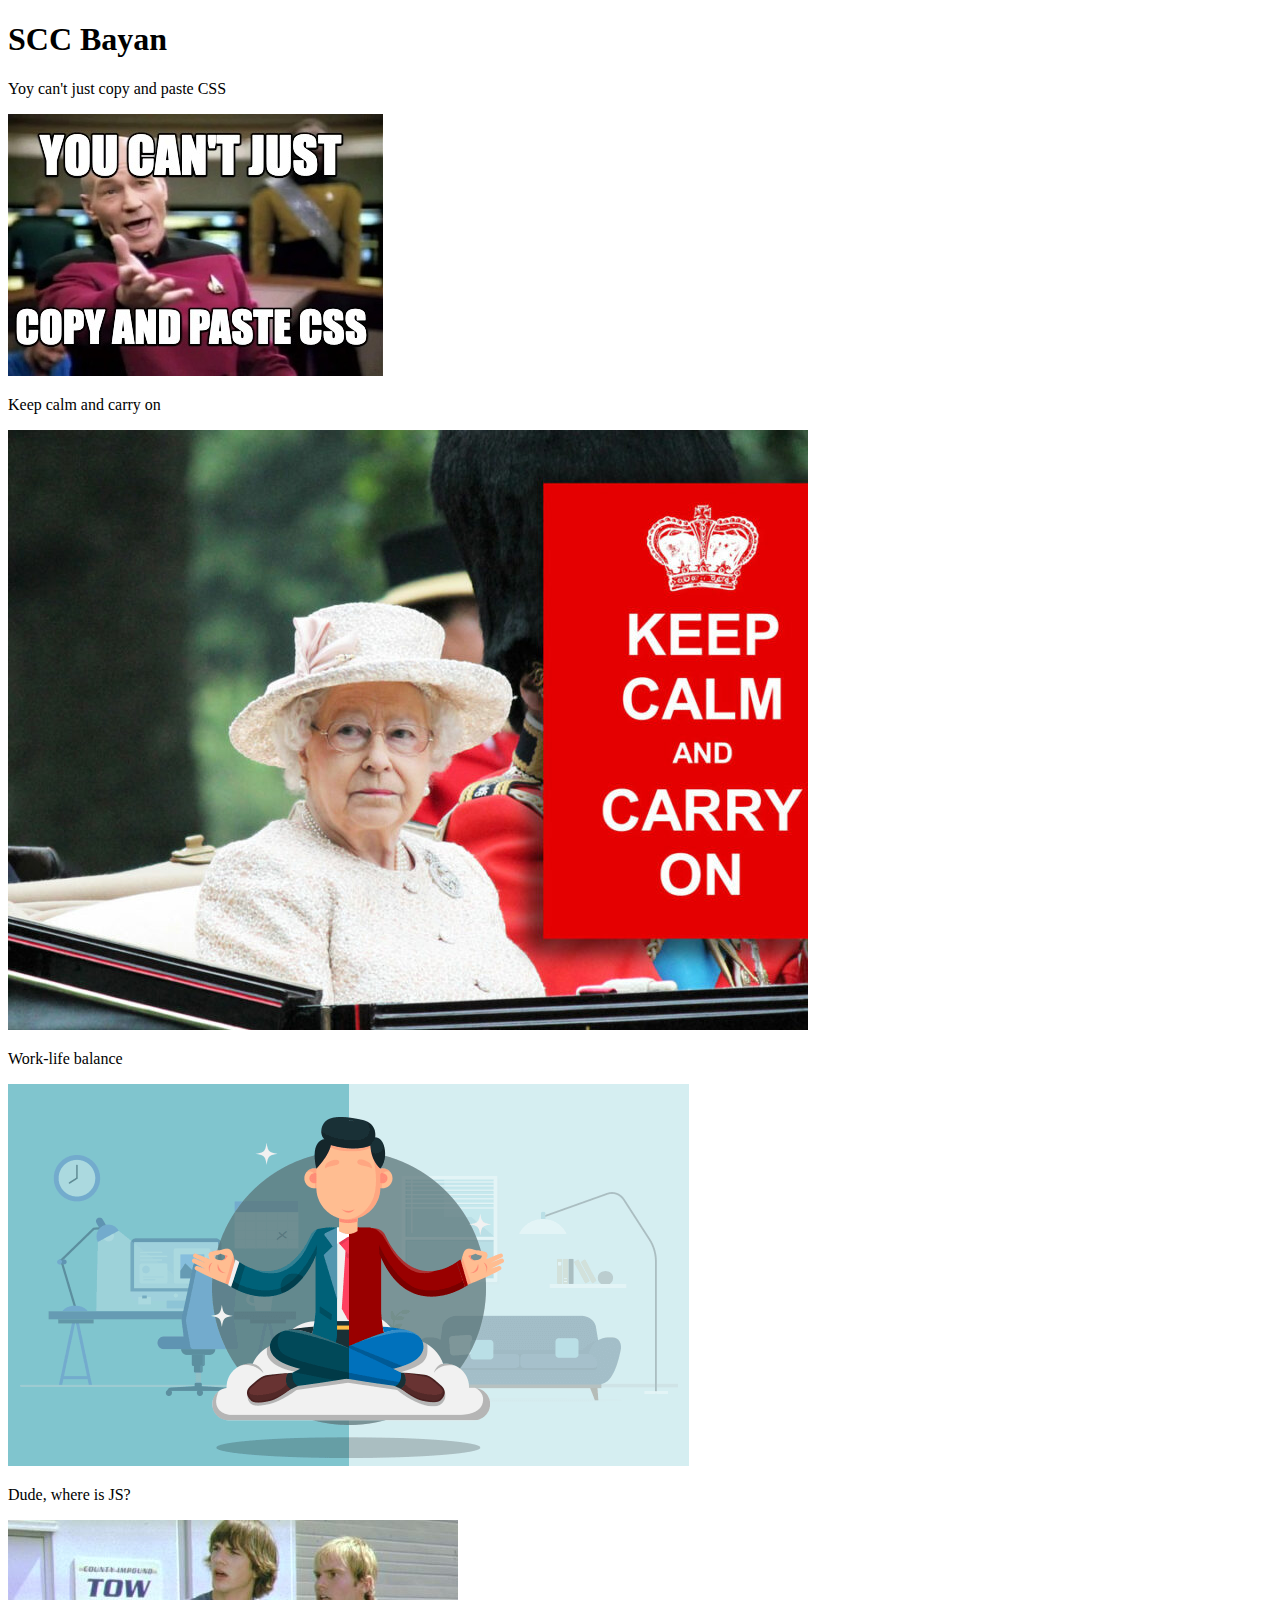
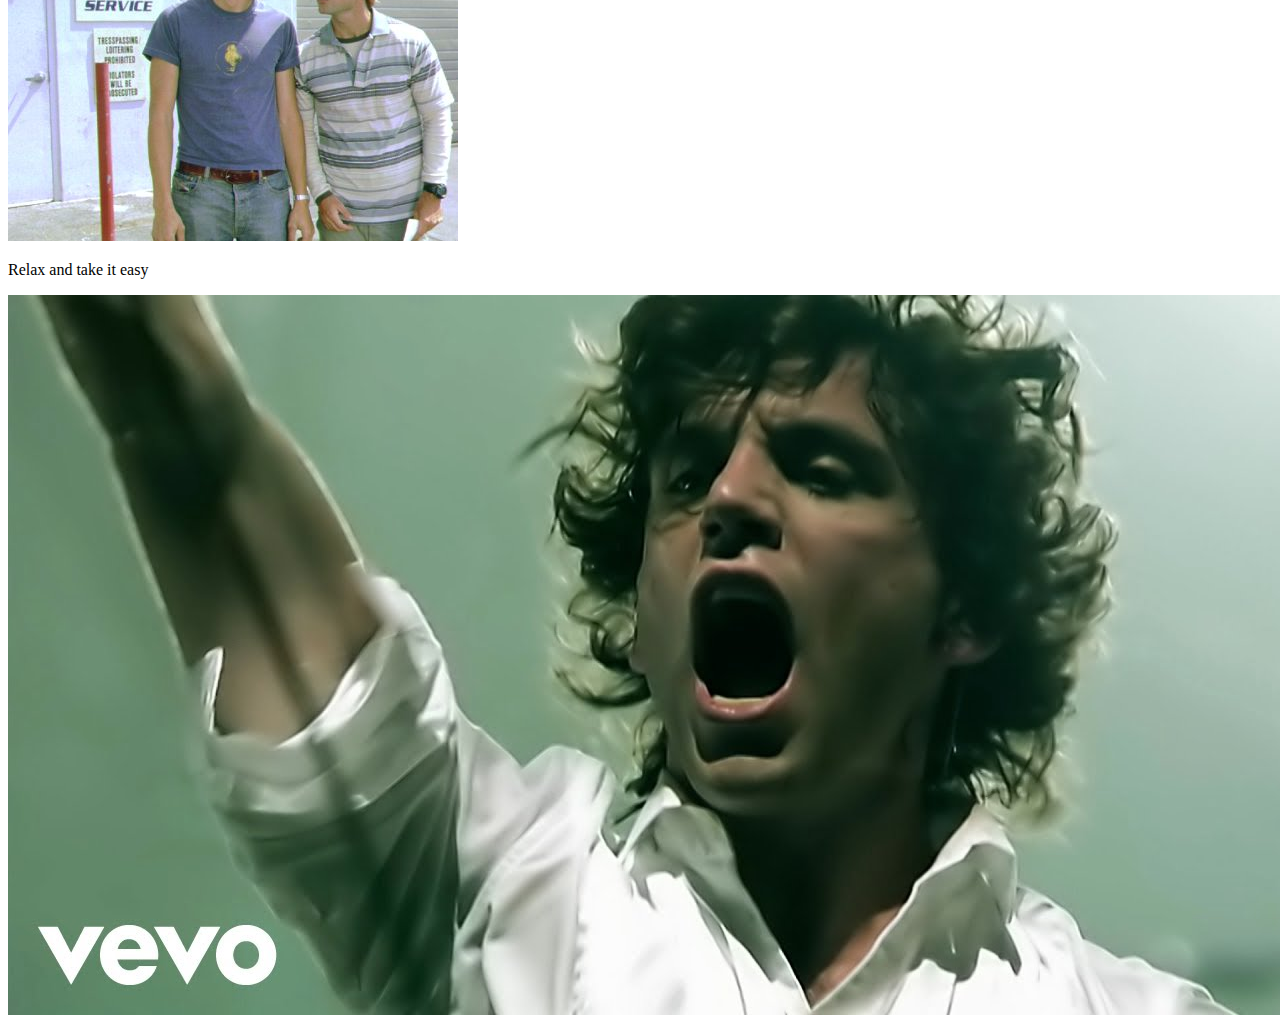
==== index.html @ a12ed1b5 "refactor: add content" ====
<!DOCTYPE html>
<html lang="en">
<head>
    <meta charset="UTF-8">
    <meta http-equiv="X-UA-Compatible" content="IE=edge">
    <meta name="viewport" content="width=device-width, initial-scale=1.0">
    <title>cssBayan</title>
</head>
<body>
    <div class="content">
        <div class="centralContent">
            <h1>SCC Bayan</h1>
            <li>
                <p>Yoy can't just copy and paste CSS</p>
                <img src="img/CopyPaste.jpg" alt="CopyPaste">
            </li>
            <li>
                <p>Keep calm and carry on</p>
                <img src="img/keep calm.jpg" alt="keepCalm">
            </li>
            <li>
                <p>Work-life balance</p>
                <img src="img/Work-life-balance.png" alt="balance">
            </li>
            <li>
                <p>Dude, where is JS?</p>
                <img src="img/where's my car.jpg" alt="whereIsMyCar">
            </li>
            <li>
                <p>Relax and take it easy</p>
                <img src="img/take it easy.jpg" alt="take it easy">
            </li>
        </div>
    </div>
    
</body>
</html>
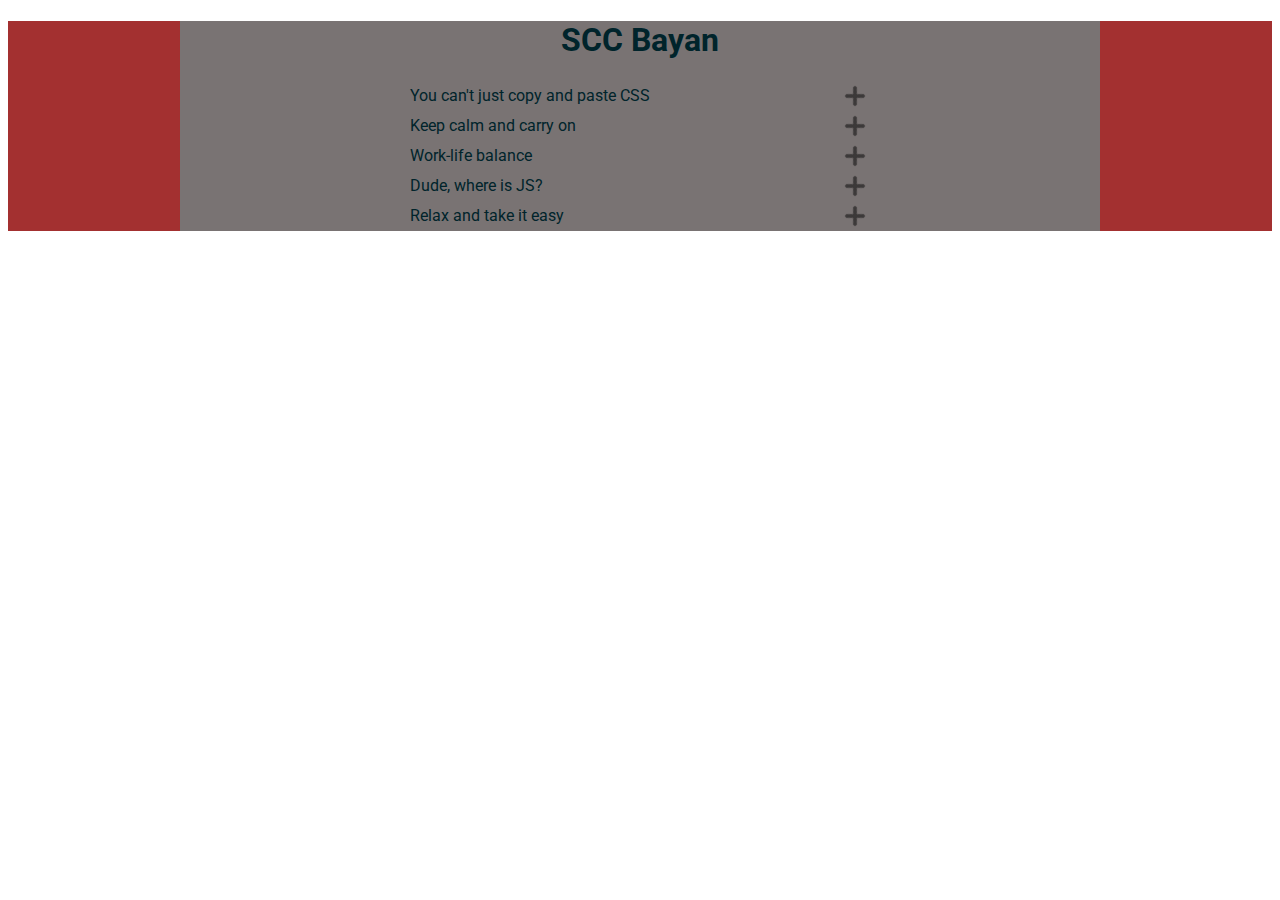
==== commit 3366f159: "feat: add functions" ====
--- a/index.html
+++ b/index.html
@@ -4,31 +4,70 @@
     <meta charset="UTF-8">
     <meta http-equiv="X-UA-Compatible" content="IE=edge">
     <meta name="viewport" content="width=device-width, initial-scale=1.0">
+    <link rel="preconnect" href="https://fonts.googleapis.com">
+    <link rel="preconnect" href="https://fonts.gstatic.com" crossorigin>
+    <link href="https://fonts.googleapis.com/css2?family=Jost:wght@600&family=Roboto:wght@100;300;400;500;700&display=swap" rel="stylesheet">
+   
+    <link rel="stylesheet" href="main.css">
+   
     <title>cssBayan</title>
 </head>
 <body>
     <div class="content">
         <div class="centralContent">
             <h1>SCC Bayan</h1>
+            
+            
             <li>
-                <p>Yoy can't just copy and paste CSS</p>
-                <img src="img/CopyPaste.jpg" alt="CopyPaste">
+                <div class="conteiner_1">
+                    <p class="sloganCopy">You can't just copy and paste CSS</p>
+                    <div class="close">
+                        <img class="ico" src="ico/windowclose_104378.ico" alt="close">
+                    </div>
+                </div>
+              
+
+                <img class="imgCopy picture" src="img/CopyPaste.jpg" alt="CopyPaste">
             </li>
             <li>
-                <p>Keep calm and carry on</p>
-                <img src="img/keep calm.jpg" alt="keepCalm">
+                
+                <div class="conteiner_2">
+                    <p class="sloganCalm">Keep calm and carry on</p>
+                    <div class="close">
+                        <img class="ico" src="ico/windowclose_104378.ico" alt="close">
+                    </div>
+                </div>
+                <img class="imgCalm picture" src="img/keep calm.jpg" alt="keepCalm">
             </li>
             <li>
-                <p>Work-life balance</p>
-                <img src="img/Work-life-balance.png" alt="balance">
+
+                <div class="conteiner_3">
+                    <p class="sloganBalance">Work-life balance</p>
+                    <div class="close">
+                        <img class="ico" src="ico/windowclose_104378.ico" alt="close">
+                    </div>
+                </div>
+                <img class="imgBalance picture" src="img/Work-life-balance.png" alt="balance">
             </li>
             <li>
-                <p>Dude, where is JS?</p>
-                <img src="img/where's my car.jpg" alt="whereIsMyCar">
+
+                <div class="conteiner_4">
+                    <p class="sloganDude">Dude, where is JS?</p>
+                    <div class="close">
+                        <img class="ico" src="ico/windowclose_104378.ico" alt="close">
+                    </div>
+                </div>
+                <img class="imgDude picture" src="img/where's my car.jpg" alt="whereIsMyCar">
             </li>
             <li>
-                <p>Relax and take it easy</p>
-                <img src="img/take it easy.jpg" alt="take it easy">
+
+                <div class="conteiner_5">
+                    <p class="sloganRelax">Relax and take it easy</p>
+                    <div class="close">
+                        <img class="ico" src="ico/windowclose_104378.ico" alt="close">
+                    </div>
+                </div>
+                <img class="imgRelax picture" src="img/take it easy.jpg" alt="take it easy">
             </li>
         </div>
     </div>
--- a/main.css
+++ b/main.css
@@ -0,0 +1,170 @@
+body, h1, p {
+    font-family: 'Jost', sans-serif;
+    font-family: 'Roboto', sans-serif;
+    color: #00242b;
+}
+
+p {
+    display: block;
+}
+.content {
+    margin: 0;
+    padding: 0;
+    background: #a33030;
+}
+
+.centralContent {
+    background: #797373;
+    max-width: 920px;
+    margin: 0 auto;
+    text-align: center;
+}
+
+.picture {
+    cursor: pointer;
+    max-width: 400px;
+    margin: 0 auto;
+    display: none;    
+}
+
+li {
+    list-style: none;
+
+}
+
+.conteiner_1 {
+    margin: 0 auto;
+    width: 50%;
+    display: flex;
+    justify-content: space-between;
+    align-items: center;
+}
+
+.conteiner_2 {
+    margin: 0 auto;
+    width: 50%;
+    display: flex;
+    justify-content: space-between;
+    align-items: center;
+}
+.conteiner_3 {
+    margin: 0 auto;
+    width: 50%;
+    display: flex;
+    justify-content: space-between;
+    align-items: center;
+}
+.conteiner_4 {
+    margin: 0 auto;
+    width: 50%;
+    display: flex;
+    justify-content: space-between;
+    align-items: center;
+}
+.conteiner_5 {
+    margin: 0 auto;
+    width: 50%;
+    display: flex;
+    justify-content: space-between;
+    align-items: center;
+}
+
+
+.imgCopy:hover { 
+    display: block;
+}
+.sloganCopy {
+    margin-bottom: 0;
+    margin-top: 0;
+    cursor: pointer;
+}
+.conteiner_1:hover ~ .imgCopy { 
+    display: block;
+} 
+
+
+
+
+.conteiner_2:hover ~ .imgCalm { 
+    display: block;
+} 
+
+.sloganCalm {
+    margin-bottom: 0;
+    margin-top: 0;
+    cursor: pointer;
+}
+
+.imgCalm:hover { 
+    display: block;
+}
+
+
+
+
+
+.conteiner_3:hover ~ .imgBalance { 
+    display: block;
+} 
+.sloganBalance {
+    margin-bottom: 0;
+    margin-top: 0;
+    cursor: pointer;
+}
+.imgBalance:hover { 
+    display: block;
+}
+
+
+
+
+.conteiner_4:hover ~ .imgDude { 
+    display: block;
+}
+.sloganDude {
+    margin-bottom: 0;
+    margin-top: 0;
+    cursor: pointer;
+}
+.imgDude:hover { 
+    display: block;
+}
+
+
+
+.conteiner_5:hover ~ .imgRelax { 
+    display: block;
+} 
+.sloganRelax {
+    margin-bottom: 0;
+    margin-top: 0;
+    cursor: pointer;
+}
+.imgRelax:hover { 
+    display: block;
+}
+
+
+
+
+
+
+
+
+
+
+.ico {
+    width: 30px;
+    height: 30px;
+}
+.close {
+    height: 30px;
+    width: 30px;
+    transition: all 1s ease 0s;
+    transform: rotate(45deg);
+    cursor: pointer;
+}
+.close:hover {
+    transform: rotate(360deg);
+}
+
